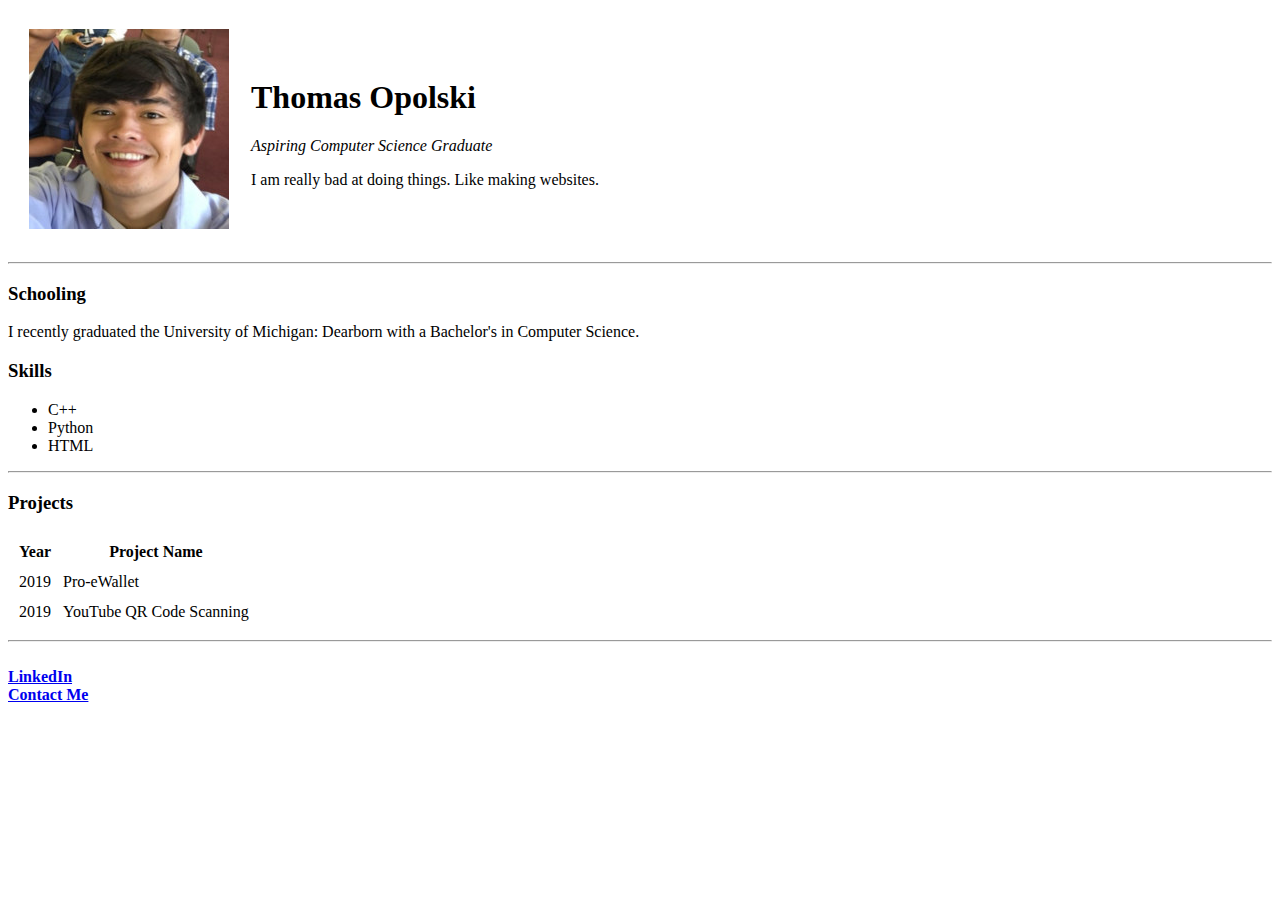
==== index.html @ 6fda44c0 "Initial CV Files" ====
<!DOCTYPE html>
<html lang="en" dir="ltr">

<head>
  <meta charset="utf-8">
  <title>Tom's Personal Site</title>
</head>

<body>
  <table cellspacing=20>
    <tr>
      <td><img src="images\profilepicture.jpg" alt="thomas profile picture"></td>
      <td><h1>Thomas Opolski</h1>
      <p><em>Aspiring Computer Science Graduate</em></p>
      <p>I am really bad at doing things. Like making websites.</p></td>
    </tr>
  </table>

  <hr>

  <h3>Schooling</h3>
  <p>I recently graduated the University of Michigan: Dearborn with a
    Bachelor's in Computer Science.</p>

  <h3>Skills</h3>
  <ul>
    <li>C++</li>
    <li>Python</li>
    <li>HTML</li>
  </ul>
  <hr>

  <h3>Projects</h3>
  <table cellspacing="10">
    <thead>
      <th>Year</th>
      <th>Project Name</th>
    </thead>
    <tbody>
      <tr>
        <td>2019</td>
        <td>Pro-eWallet</td>
      </tr>
      <tr>
        <td>2019</td>
        <td>YouTube QR Code Scanning</td>
      </tr>
    </tbody>
  </table>
  <hr><br>

  <a href="https://www.linkedin.com/in/thomas-opolski-38a657178/">
    <strong>LinkedIn</strong>
  </a>
  <br>

  <a href="contact.html"><strong>Contact Me</strong></a>

</body>

</html>
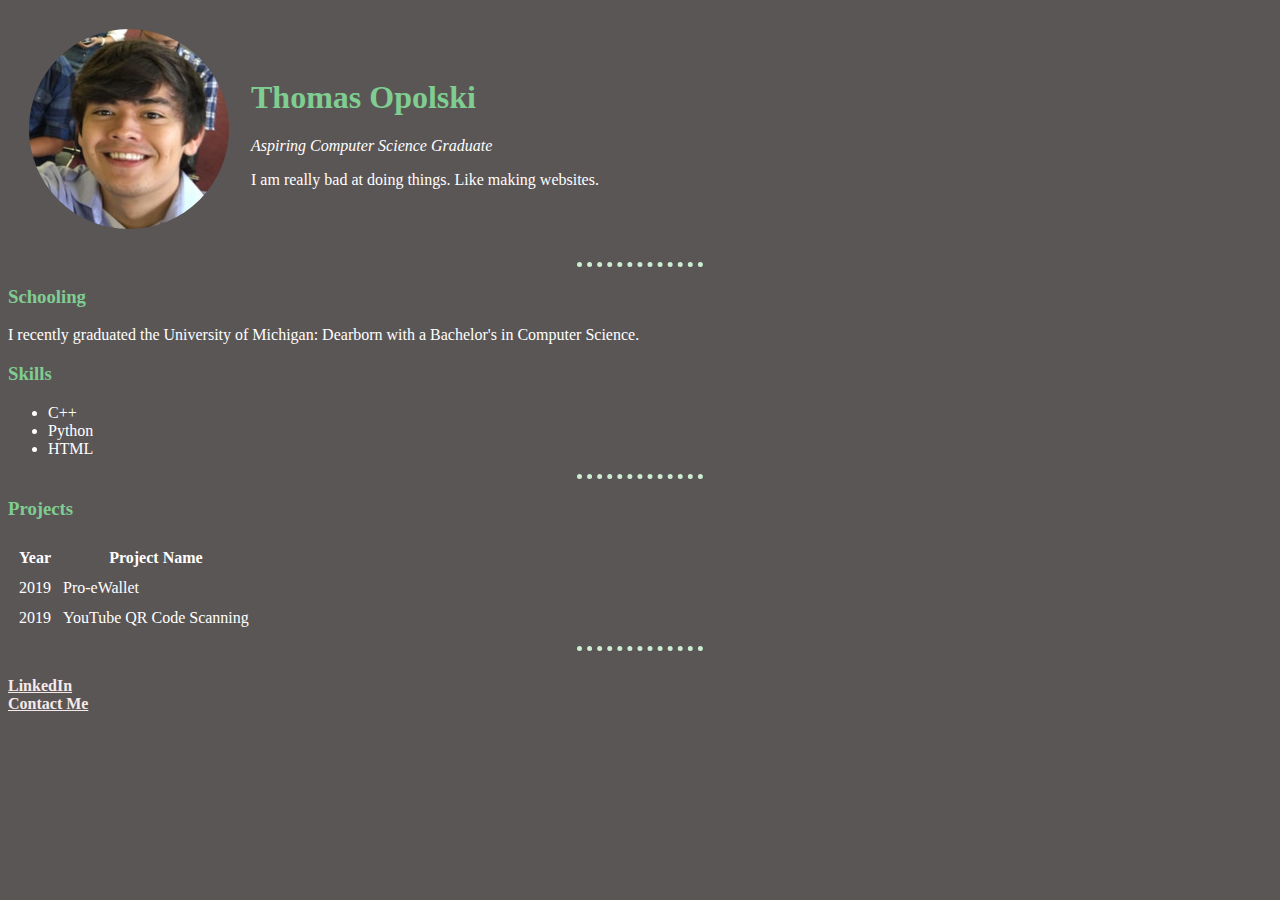
==== commit cba59f55: "Basic CSS Additions" ====
--- a/index.html
+++ b/index.html
@@ -4,12 +4,13 @@
 <head>
   <meta charset="utf-8">
   <title>Tom's Personal Site</title>
+  <link rel="stylesheet" href="css/styles.css">
 </head>
 
 <body>
   <table cellspacing=20>
     <tr>
-      <td><img src="images\profilepicture.jpg" alt="thomas profile picture"></td>
+      <td><img class="profile" src="images\profilepicture.jpg" alt="thomas profile picture"></td>
       <td><h1>Thomas Opolski</h1>
       <p><em>Aspiring Computer Science Graduate</em></p>
       <p>I am really bad at doing things. Like making websites.</p></td>
--- a/css/styles.css
+++ b/css/styles.css
@@ -0,0 +1,30 @@
+body {
+  background-color: #5b5656;
+  color: white;
+}
+
+hr {
+  border-style: dotted none none none;
+  border-width: 5px;
+  border-color: #ccedd2;
+  width: 10%;
+}
+
+h1 {
+  color: #7fcd91;
+}
+
+h3 {
+  color: #7fcd91;
+}
+
+a {
+  color: #f5eaea;
+}
+a:hover{
+  color: #effcef;
+}
+
+.profile {
+  border-radius: 100%;
+}
